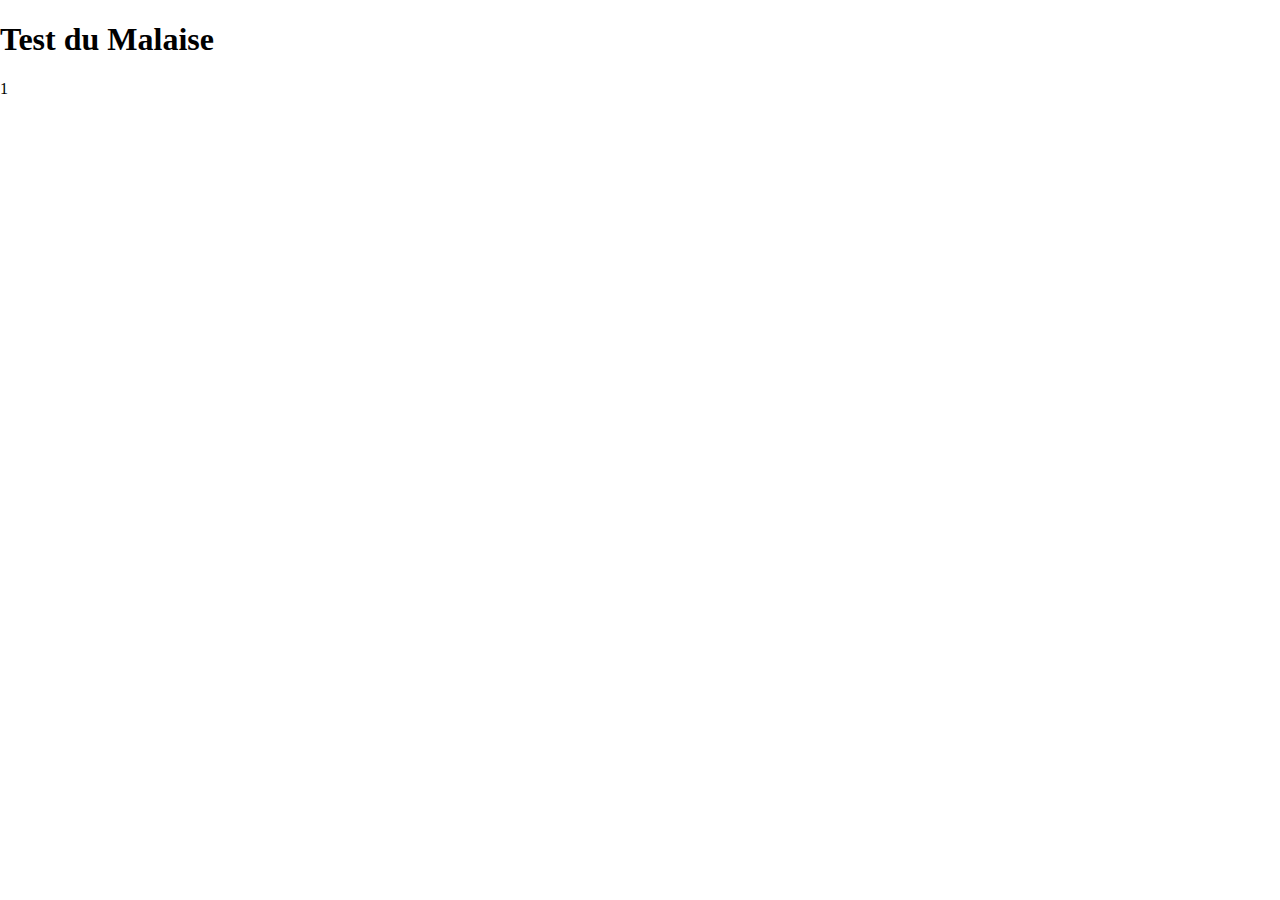
==== index.html @ be77e7db "Init" ====
<!doctype html>
<html>
    <head>
        <meta charset="UTF-8"/>
        <meta name="viewport" content="width=device-width, initial-scale=1.0, maximum-scale=1.0, user-scalable=no">
		<link rel="stylesheet" href="normalize.css">
        <link rel="stylesheet" href="styles.css">
		<link href="https://fonts.googleapis.com/css?family=Inconsolata" rel="stylesheet"> 
        <title>Test du Malaise</title>
    </head>
    <body>
        <header>
            <h1>Test du Malaise</h1>
            <!-- h1 ou logo à faire -->
        </header>
        
        <div id="wrapper">
            <section id="mainSection">
                <p id="questions">1</p>
                <section id="reponses">
                </section>
            </section>
        </div>
        
        <footer>
        </footer>
        
        <script type="text/javascript" src="main.js"></script>
    </body>
</html>
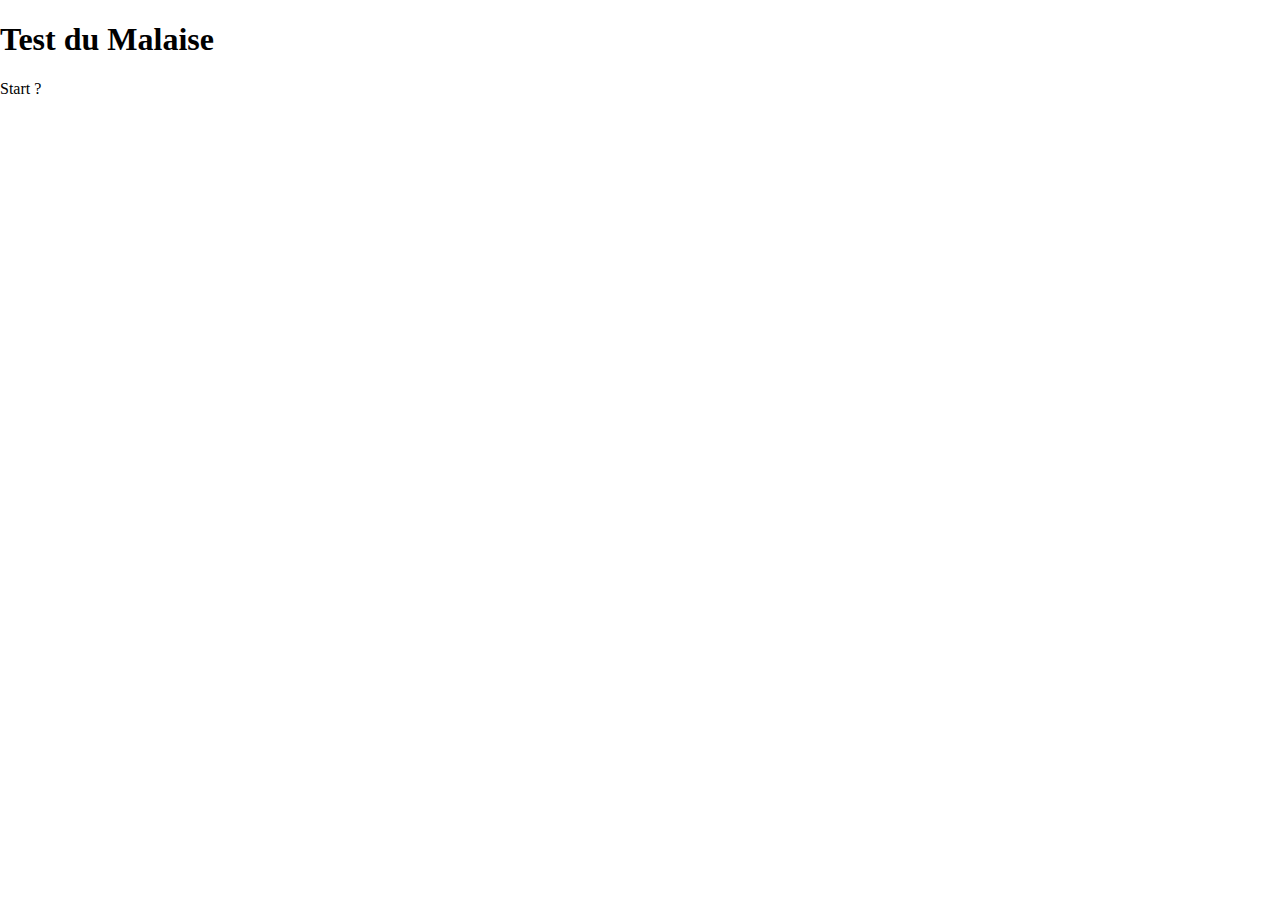
==== commit 06d90577: "Changement qustion" ====
--- a/index.html
+++ b/index.html
@@ -16,7 +16,7 @@
         
         <div id="wrapper">
             <section id="mainSection">
-                <p id="questions">1</p>
+                <p id="questions">Start ?</p>
                 <section id="reponses">
                 </section>
             </section>
@@ -24,7 +24,7 @@
         
         <footer>
         </footer>
-        
+        <script src="data.js"></script>
         <script type="text/javascript" src="main.js"></script>
     </body>
 </html>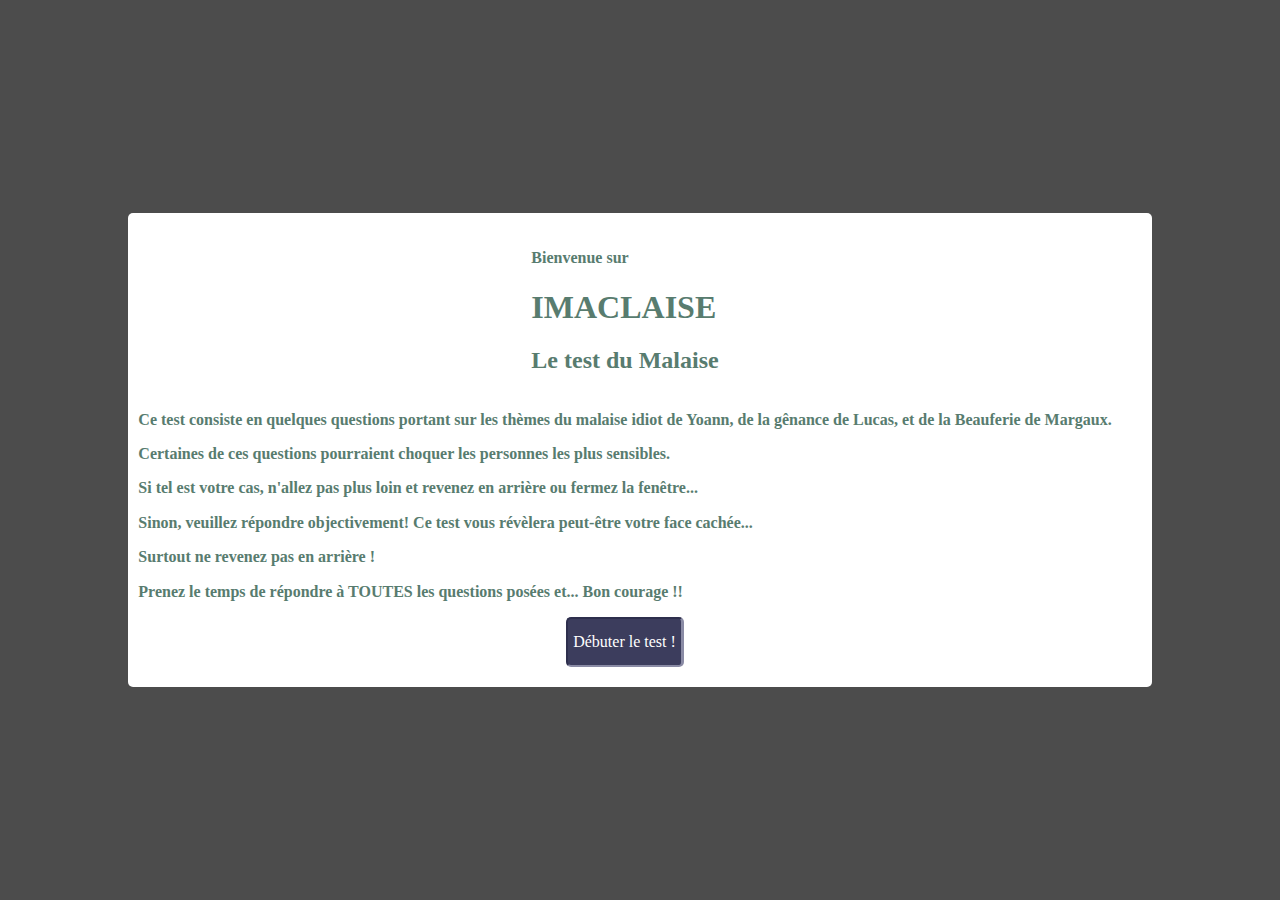
==== commit caabd47e: "FInal" ====
--- a/index.html
+++ b/index.html
@@ -1,4 +1,4 @@
-<!doctype html>
+ <!doctype html>
 <html>
     <head>
         <meta charset="UTF-8"/>
@@ -9,22 +9,27 @@
         <title>Test du Malaise</title>
     </head>
     <body>
-        <header>
-            <h1>Test du Malaise</h1>
-            <!-- h1 ou logo à faire -->
-        </header>
-        
-        <div id="wrapper">
-            <section id="mainSection">
-                <p id="questions">Start ?</p>
-                <section id="reponses">
-                </section>
-            </section>
+        <div id="modal">
+            <div id="modalContent">
+                <div id= "titre">
+                    <p>Bienvenue sur</p>
+                    <h1>IMACLAISE</h1>
+                    <h2>Le test du Malaise</h2>
+                </div>
+                <div id= "intro">
+                    <form action="test.html" method="get">
+                        <p>Ce test consiste en quelques questions portant sur les thèmes du malaise idiot de Yoann, de la gênance de Lucas, et de la Beauferie de Margaux.</p>
+                        <p>Certaines de ces questions pourraient choquer les personnes les plus sensibles.</p>
+                        <p>Si tel est votre cas, n'allez pas plus loin et revenez en arrière ou fermez la fenêtre...</p>
+                        <p>Sinon, veuillez répondre objectivement! Ce test vous révèlera peut-être votre face cachée...</p>
+                        <p>Surtout ne revenez pas en arrière !</p>
+                        <p>Prenez le temps de répondre à TOUTES les questions posées et... Bon courage !!</p>
+                        <div id="submitButton">
+                            <input type="submit" value="Débuter le test !" />
+                        </div>
+                    </form> 
+                </div>
+            </div>
         </div>
-        
-        <footer>
-        </footer>
-        <script src="data.js"></script>
-        <script type="text/javascript" src="main.js"></script>
     </body>
 </html>--- a/styles.css
+++ b/styles.css
@@ -0,0 +1,175 @@
+/*******
+GENERALS
+*******/
+
+
+body {
+	background: url(media/fond2.jpg) no-repeat;
+    background-size: cover;
+	color: white;
+	font-family: 'Comic Sans MS';
+    
+    display: flex;
+    flex-flow: column;
+    align-items: center;
+    
+    height: 100vh;
+}
+
+
+/**************
+HEADER / FOOTER
+**************/
+
+
+header, footer {
+    width: 100vw;
+    position: fixed;
+    
+    text-align: center;
+    font-family: 'Stencil Std', fantasy;
+    
+    background-color: rgba(50, 50, 50, 0.8);
+}
+
+header {
+    top: 0px;
+}
+
+footer {
+    bottom: 0px;
+}
+
+
+/****
+INDEX
+****/
+
+
+h2 {
+    font-family: 'Brush Script Std', cursive;
+}
+
+#submitButton{    
+    display : flex;
+    justify-content: center;
+}
+
+#submitButton input {
+    padding: 5px;
+    height: 50px;
+    
+    color: white;
+    background-color: #3C3D5D;
+    
+    border-width: 2px;
+    border-top-color: #2E2F4D;
+    border-left-color: #2E2F4D;
+    border-bottom-color: #8A8BA5;
+    border-right: #8A8BA5;
+    border-radius: 5px;
+    border-style: solid;   
+}
+
+#modal {
+    position: fixed;
+    top: 0px;
+    left: 0px;
+    width: 100vw;
+    height: 100vh;
+    background-color: rgba(0,0,0, 0.7);
+    
+    display: flex;
+    flex-flow: column;
+    align-items: center;
+    justify-content: center;
+}
+
+#modalContent {
+    background-color: white;
+    color: #587C6F;
+    font-weight: bold;
+    display: flex;
+    flex-direction: column;
+    align-items: center;
+
+    padding: 20px 40px 20px 10px;
+    border-radius: 5px;
+}
+
+
+/********
+QUESTIONS
+********/
+
+
+#wrapper {
+    width: 100vw;
+    height: 100vh;
+    
+    display: flex;
+    flex-direction: column;
+    justify-content: center;
+}
+
+#mainSection {
+    display: inherit;
+    flex-direction: inherit;
+}
+
+#mainSection p {
+    text-align: center;
+}
+
+#mainSection > p {
+    font-size: 1.5em;
+}
+
+#reponses {   
+    display: flex;
+    flex-direction: column;
+    justify-content: space-around;
+    align-items: flex-start;
+}
+
+#reponses p {
+    margin: 5px;
+    padding: 7px 10px;
+    align-self: center;
+    
+    border: solid 1px white;
+    border-radius: 10px;
+}
+
+#reponses p:hover {
+    background-color: rgba(255, 255, 255, 0.2);
+}
+
+
+/*****
+GAUGES
+*****/
+
+
+#gauges {
+    display: flex;
+    flex-direction: row;
+    justify-content: space-around;
+}
+
+.gauge {
+    margin: 50px;
+    display: flex;
+    flex-direction: column;
+    align-items: center;
+    justify-content: center;
+}
+
+.fullGauge {
+    width: 40px;
+    height: 200px;
+    
+    background-color:rgba(236, 240, 241,0.5);
+    display: flex;
+    flex-direction: column-reverse;
+}